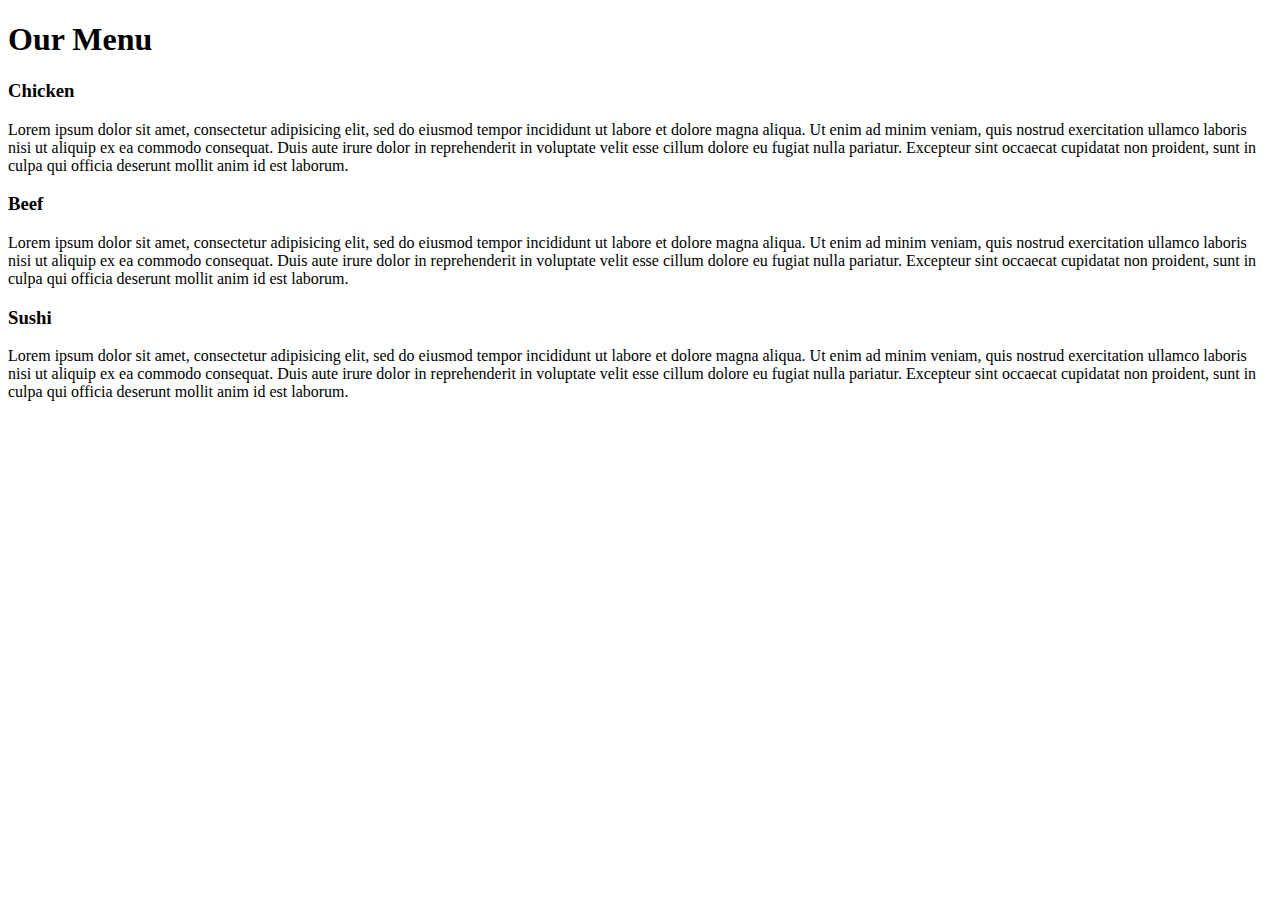
==== mod2_solution/index.html @ 08e45954 "index.html is modified" ====
<!DOCTYPE html>
<html lang="en">
<head>
	<meta charset="utf-8">
	<meta name="viewport" content="width=device-width, initial-scale=1">
	<title>Mod-assignment</title>
	<link rel="stylesheet" href="css/styles.css">
</head>
<body>
	<h1>Our Menu</h1>
	<div class="container">
		<div class="row">
  			<section class="col-ds-4 col-tb-6 col-mb-12">
  				<h3 class="chicken">Chicken</h3>
  				<p>Lorem ipsum dolor sit amet, consectetur adipisicing elit, sed do eiusmod
  				tempor incididunt ut labore et dolore magna aliqua. Ut enim ad minim veniam,
  				quis nostrud exercitation ullamco laboris nisi ut aliquip ex ea commodo
  				consequat. Duis aute irure dolor in reprehenderit in voluptate velit esse
  				cillum dolore eu fugiat nulla pariatur. Excepteur sint occaecat cupidatat non
  				proident, sunt in culpa qui officia deserunt mollit anim id est laborum.</p>
  			</section>
  			<section class="col-ds-4 col-tb-6 col-mb-12">
  				<h3 class="beef">Beef</h3>
  				<p>Lorem ipsum dolor sit amet, consectetur adipisicing elit, sed do eiusmod
  				tempor incididunt ut labore et dolore magna aliqua. Ut enim ad minim veniam,
  				quis nostrud exercitation ullamco laboris nisi ut aliquip ex ea commodo
  				consequat. Duis aute irure dolor in reprehenderit in voluptate velit esse
  				cillum dolore eu fugiat nulla pariatur. Excepteur sint occaecat cupidatat non
  				proident, sunt in culpa qui officia deserunt mollit anim id est laborum.</p>
  			</section>
  			<section class="col-ds-4 col-tb-12 col-mb-12">
  				<h3 class="sushi">Sushi</h3>
  				<p>Lorem ipsum dolor sit amet, consectetur adipisicing elit, sed do eiusmod
  				tempor incididunt ut labore et dolore magna aliqua. Ut enim ad minim veniam,
  				quis nostrud exercitation ullamco laboris nisi ut aliquip ex ea commodo
  				consequat. Duis aute irure dolor in reprehenderit in voluptate velit esse
  				cillum dolore eu fugiat nulla pariatur. Excepteur sint occaecat cupidatat non
  				proident, sunt in culpa qui officia deserunt mollit anim id est laborum.</p>
  			</section>
  			
  			
 		</div>
 	</div>

</body>
</html>
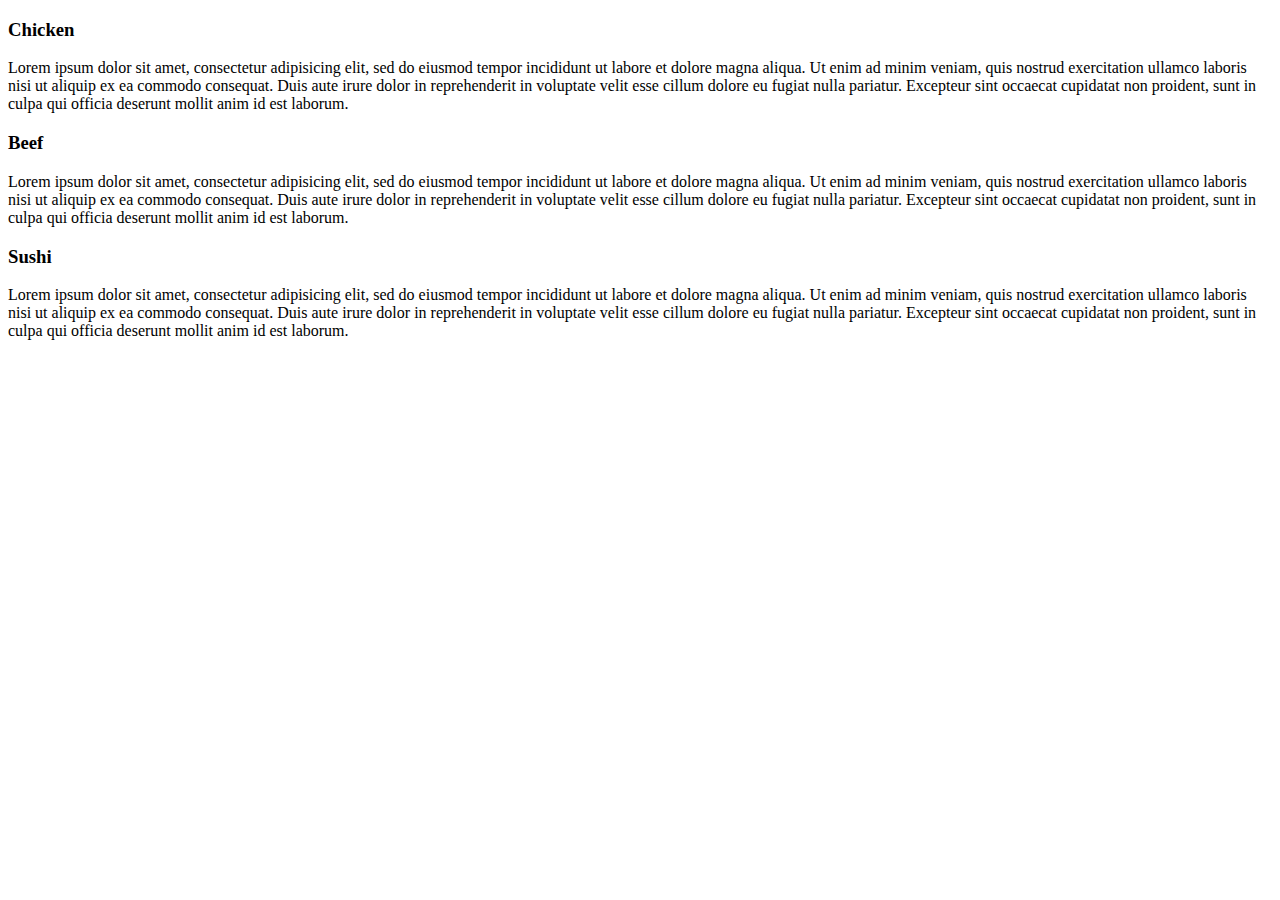
==== commit d6746c19: "index.html is modified" ====
--- a/mod2_solution/index.html
+++ b/mod2_solution/index.html
@@ -7,7 +7,7 @@
 	<link rel="stylesheet" href="css/styles.css">
 </head>
 <body>
-	<h1>Our Menu</h1>
+	
 	<div class="container">
 		<div class="row">
   			<section class="col-ds-4 col-tb-6 col-mb-12">
